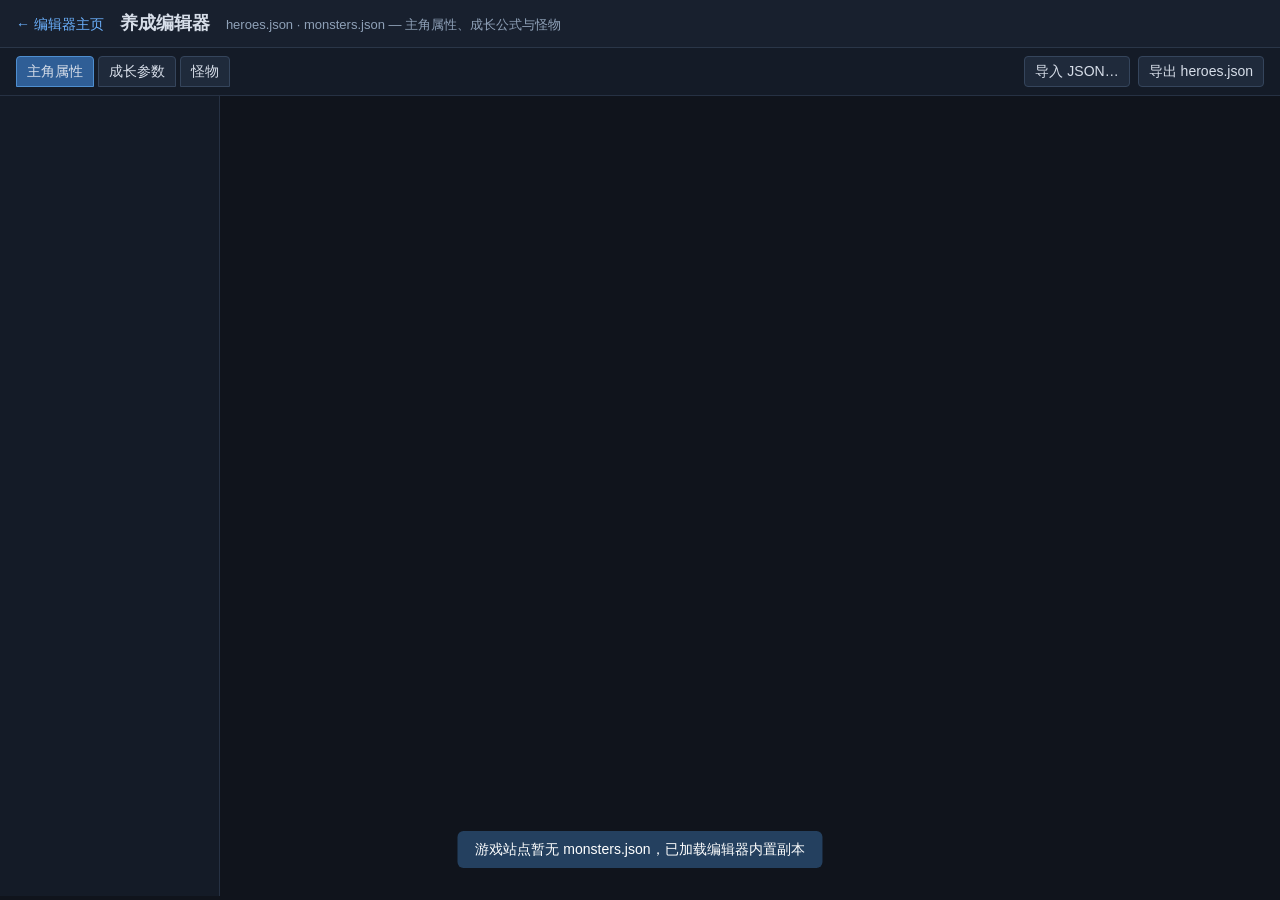
==== editor/hero.html @ a2930723 "Add hero/monster (growth) editor: hero.html + heroes.json/monsters.json fallback copies" ====
<!DOCTYPE html>
<html lang="zh-CN">
<head>
<meta charset="utf-8">
<title>养成编辑器 — UW</title>
<meta name="viewport" content="width=device-width, initial-scale=1">
<link rel="stylesheet" href="css/editor.css">
<style>
  .tabs { display: flex; gap: 4px; }
  .tabs button { border-radius: 4px 4px 0 0; }
  .pane { display: none; flex: 1; }
  .pane.active { display: flex; }
  .hero-item {
    display: flex; align-items: center; gap: 8px;
    padding: 4px 8px; border-radius: 4px; cursor: pointer;
  }
  .hero-item:hover { background: #1f2a3b; }
  .hero-item.selected { background: #2f5e96; }
  .hero-item img {
    width: 28px; height: 28px; object-fit: cover; border-radius: 4px;
    image-rendering: pixelated; background: #0b0f16; flex: none;
  }
  .card {
    background: #18202e; border: 1px solid #2a3648; border-radius: 8px;
    padding: 12px 14px; margin-bottom: 12px;
  }
  .card h3 { margin: 0 0 10px; font-size: 14px; color: #9fc6ff; }
  #hero-portrait {
    width: 128px; height: 128px; object-fit: contain; flex: none;
    image-rendering: pixelated; background: #10141c;
    border: 1px solid #2a3648; border-radius: 8px;
  }
  table.stats { border-collapse: collapse; }
  table.stats th, table.stats td { border: 1px solid #2a3648; padding: 3px 12px; text-align: right; }
  table.stats th { background: #1c2635; }
  table.stats td:first-child { text-align: left; color: #9db0c7; }
  #atlas-picker {
    width: 560px; height: auto; image-rendering: pixelated;
    cursor: crosshair; border: 1px solid #2a3648; border-radius: 4px;
  }
  #mon-preview {
    width: 98px; height: 98px; image-rendering: pixelated;
    border: 1px solid #2a3648; border-radius: 4px; background: #0b0f16;
  }
</style>
</head>
<body>
<div class="ed-toolbar">
  <div class="tabs">
    <button id="tab-heroes" class="active">主角属性</button>
    <button id="tab-growth">成长参数</button>
    <button id="tab-monsters">怪物</button>
  </div>
  <span class="spacer"></span>
  <button id="btn-import">导入 JSON…</button>
  <button id="btn-export">导出 heroes.json</button>
</div>
<div class="ed-main">
  <section class="pane active" id="pane-heroes">
    <div class="ed-side" style="width:220px">
      <div class="ed-list" id="hero-list"></div>
    </div>
    <div style="flex:1;padding:16px;overflow:auto" id="hero-main"></div>
  </section>
  <section class="pane" id="pane-growth">
    <div style="flex:1;padding:16px;overflow:auto;max-width:760px" id="growth-main"></div>
  </section>
  <section class="pane" id="pane-monsters">
    <div class="ed-side" style="width:220px">
      <div style="display:flex;gap:6px;margin-bottom:8px">
        <button id="btn-add">新增怪物</button>
        <button id="btn-del" class="danger">删除怪物</button>
      </div>
      <p class="hint">数组下标即难度 tier：野外离船越远，遇到的怪物下标越大。</p>
      <div class="ed-list" id="mon-list"></div>
    </div>
    <div style="flex:1;padding:16px;overflow:auto" id="mon-main"></div>
  </section>
</div>
<script type="module" src="js/hero.js"></script>
</body>
</html>
---- editor/css/editor.css ----
/* editor.css — shared style for the UW editor suite */
* { box-sizing: border-box; }
html, body { margin: 0; padding: 0; }
body {
  background: #10141c;
  color: #d7dee9;
  font: 14px/1.5 "Segoe UI", "Microsoft YaHei", sans-serif;
}
a { color: #6cb2ff; }

.ed-header {
  display: flex; align-items: baseline; gap: 16px;
  padding: 10px 16px;
  background: #18202e;
  border-bottom: 1px solid #2a3648;
  position: sticky; top: 0; z-index: 50;
}
.ed-header h1 { font-size: 18px; margin: 0; }
.ed-home { text-decoration: none; white-space: nowrap; }
.ed-sub { color: #8fa1b8; font-size: 13px; }

.ed-toolbar {
  display: flex; flex-wrap: wrap; align-items: center; gap: 8px;
  padding: 8px 16px;
  background: #141b27;
  border-bottom: 1px solid #263143;
}
.ed-toolbar .spacer { flex: 1; }
.ed-main { display: flex; min-height: calc(100vh - 100px); }
.ed-side {
  width: 300px; flex: none; overflow-y: auto;
  padding: 12px;
  background: #141b27;
  border-right: 1px solid #263143;
}
.ed-canvas-wrap {
  flex: 1; overflow: hidden; position: relative;
  background: #0b0f16;
}
canvas.ed-canvas { position: absolute; image-rendering: pixelated; cursor: crosshair; }

button, select, input[type="text"], input[type="number"] {
  background: #1f2a3b; color: #d7dee9;
  border: 1px solid #35455c; border-radius: 4px;
  padding: 4px 10px; font: inherit;
}
button { cursor: pointer; }
button:hover { background: #2a3a52; }
button.active { background: #2f5e96; border-color: #4f8fd0; }
button.danger { border-color: #8a3a3a; }
button.danger:hover { background: #5c2626; }
input[type="number"] { width: 80px; }
label { display: inline-flex; align-items: center; gap: 4px; }

table.ed-table { border-collapse: collapse; width: 100%; }
table.ed-table th, table.ed-table td {
  border: 1px solid #2a3648; padding: 4px 8px; text-align: left;
}
table.ed-table th { background: #1c2635; position: sticky; top: 0; }
table.ed-table tr:hover td { background: #1a2332; }
table.ed-table tr.selected td { background: #24405f; }
table.ed-table input { width: 100%; }

.ed-list { display: flex; flex-direction: column; gap: 2px; }
.ed-list .item {
  padding: 4px 8px; border-radius: 4px; cursor: pointer;
  white-space: nowrap; overflow: hidden; text-overflow: ellipsis;
}
.ed-list .item:hover { background: #1f2a3b; }
.ed-list .item.selected { background: #2f5e96; }

.ed-form { display: grid; grid-template-columns: auto 1fr; gap: 6px 10px; align-items: center; }
.ed-form label { color: #9db0c7; }

.hint { color: #8fa1b8; font-size: 12px; }

#uw-toast {
  position: fixed; left: 50%; bottom: 32px; transform: translateX(-50%);
  background: #24405f; color: #fff; padding: 8px 18px; border-radius: 6px;
  opacity: 0; pointer-events: none; transition: opacity .25s; z-index: 999;
}
#uw-toast.show { opacity: 1; }

/* hub page */
.hub { max-width: 1100px; margin: 0 auto; padding: 24px 16px; }
.hub h1 { margin-top: 0; }
.hub-grid {
  display: grid; gap: 14px;
  grid-template-columns: repeat(auto-fill, minmax(300px, 1fr));
}
.hub-card {
  display: block; text-decoration: none; color: inherit;
  background: #18202e; border: 1px solid #2a3648; border-radius: 8px;
  padding: 14px 16px;
}
.hub-card:hover { border-color: #4f8fd0; background: #1c2739; }
.hub-card h2 { margin: 0 0 6px; font-size: 16px; color: #9fc6ff; }
.hub-card p { margin: 0; color: #9db0c7; font-size: 13px; }
.hub-card .files { margin-top: 8px; font-size: 12px; color: #6d7f95; font-family: monospace; }
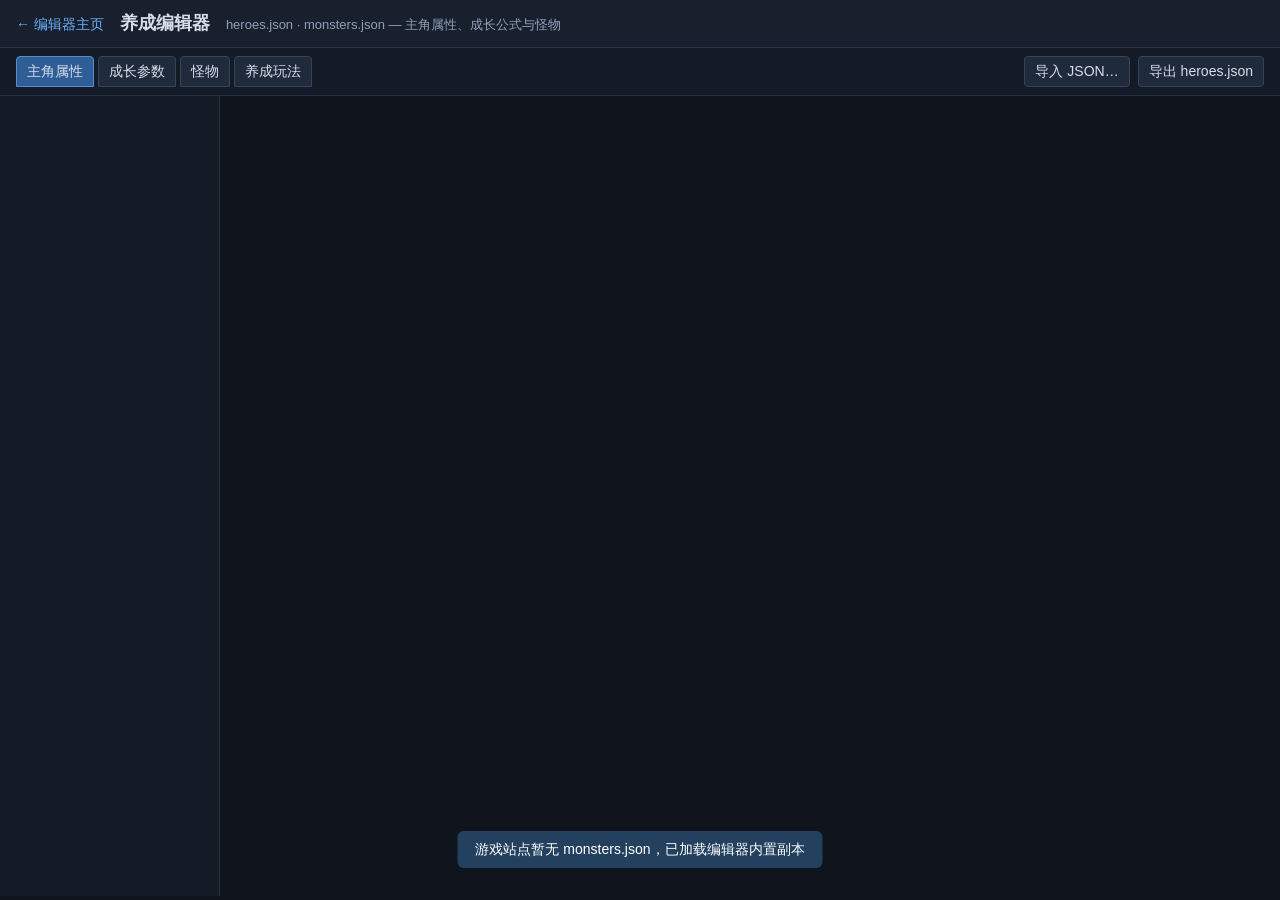
==== commit 5ade2700: "Hero editor: gameplay tab (titles/encounters/skill XP/hero shop)" ====
--- a/editor/hero.html
+++ b/editor/hero.html
@@ -50,6 +50,7 @@
     <button id="tab-heroes" class="active">主角属性</button>
     <button id="tab-growth">成长参数</button>
     <button id="tab-monsters">怪物</button>
+    <button id="tab-gameplay">养成玩法</button>
   </div>
   <span class="spacer"></span>
   <button id="btn-import">导入 JSON…</button>
@@ -76,6 +77,9 @@
     </div>
     <div style="flex:1;padding:16px;overflow:auto" id="mon-main"></div>
   </section>
+  <section class="pane" id="pane-gameplay">
+    <div style="flex:1;padding:16px;overflow:auto;max-width:820px" id="gameplay-main"></div>
+  </section>
 </div>
 <script type="module" src="js/hero.js"></script>
 </body>
